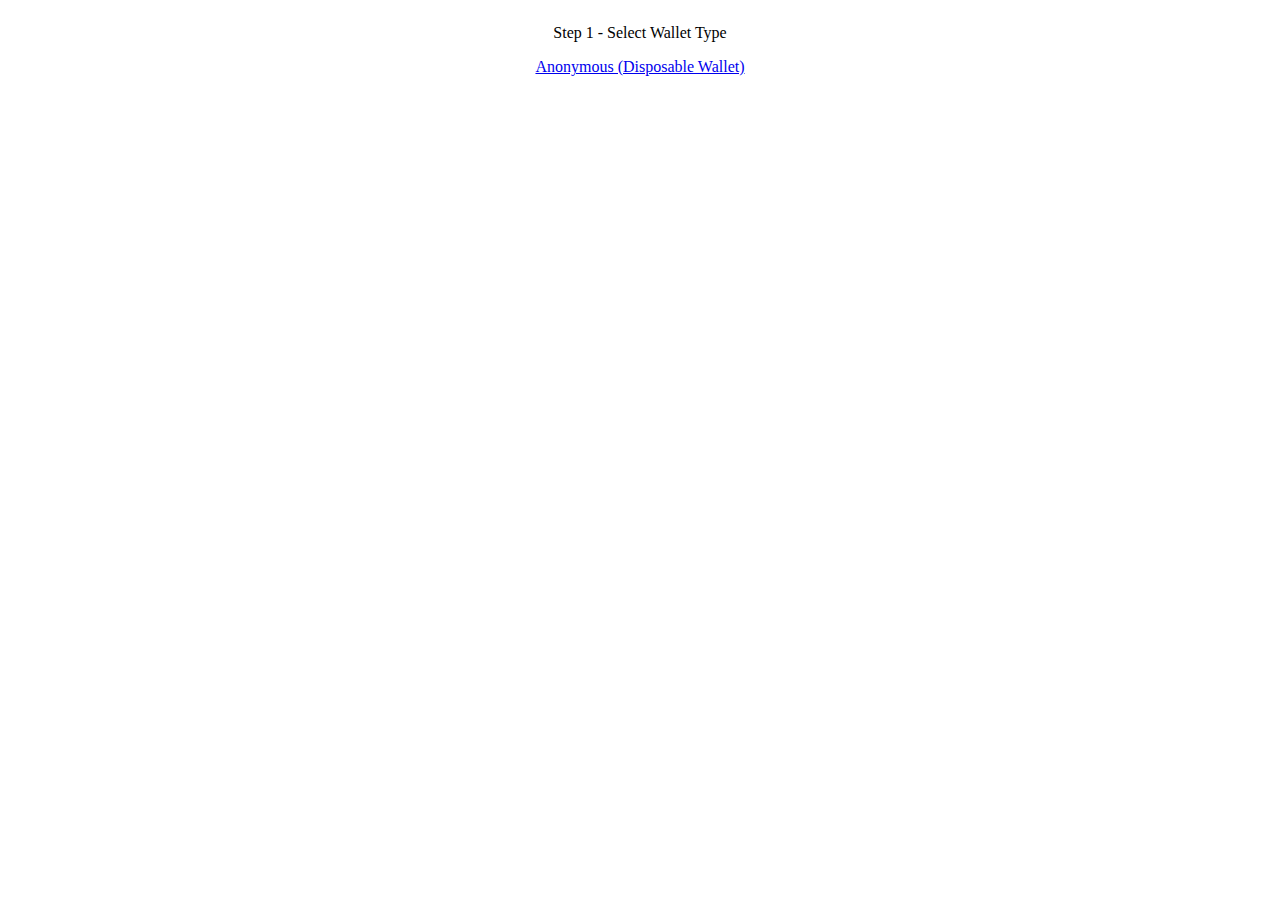
==== index.html @ 4c377ef1 "done & needs testing" ====
<html>
    <head>
        <title>Gateway to Heaven</title>
        <script src="web3.js"></script>
        <script src="main.js"></script>
        <link href="main.css" rel="stylesheet">
        
    </head>
    <body>
        <div id="main">
            <ul id="progressbar">
                <li id="step-1-bar" class="step">Step 1 - Select Wallet Type</li>  
                <li id="step-2-bar" class="step">Step 2 - Buying BNB</li> 
                <li id="step-3-bar" class="step">Step 3 - Exchanging to TAU</li>
                <li id="step-4-bar" class="step">Step 4 - Bridging to Lamden</li>
                <li id="step-5-bar" class="step">Step 5 - Finish</li>
            </ul>
            <div id="step-1">
                
                <a href="#" id="use-disposable-wallet">Anonymous (Disposable Wallet)</a>
            </div>
            <div id="step-2">
                <img src="spinner.gif" class="spinner"/>
                <span>Waiting for Incoming BNB Transaction</span>
            </div>
            <div id="step-3">
                <img src="spinner.gif" class="spinner"/>
                <span>Exchanging</span>
            </div>
            <div id="step-4">
                <img src="spinner.gif" class="spinner"/>
                <span>Bridging</span>
            </div>
            <div id="step-5">
                <span>Finished</span>
            </div>
        </div>
    </body>
</html>
---- main.css ----
#main{
    display: flex;
    flex-direction: column;
    align-items: center;
}
#progressbar{
    padding-inline-start: 0px;
    width: 100%;
    display: flex;
    justify-content: center;
}
.step{

}
#step-1-bar, #step-1{
    display:flex;
}
#step-2-bar, #step-2{
    display:none;
}
#step-3-bar, #step-3{
    display:none;
}
#step-4-bar, #step-4{
    display:none;
}
#step-5-bar, #step-5{
    display:none;
}
#step-1{
    display: flex;
    flex-direction: column;
    align-items: center;
    gap: 2rem;
    width: 100%;
}
#step-2{
    display: none;
    flex-direction: column;
    align-items: center;
    gap: 2rem;
    width: 100%;
}
#step-3{
    display: none;
    flex-direction: column;
    align-items: center;
    gap: 2rem;
    width: 100%;
}
#step-4{
    display: none;
    flex-direction: column;
    align-items: center;
    gap: 2rem;
    width: 100%;
}
#step-5{
    display: none;
    flex-direction: column;
    align-items: center;
    gap: 2rem;
    width: 100%;
}
.spinner{
    max-height: 24px;
}
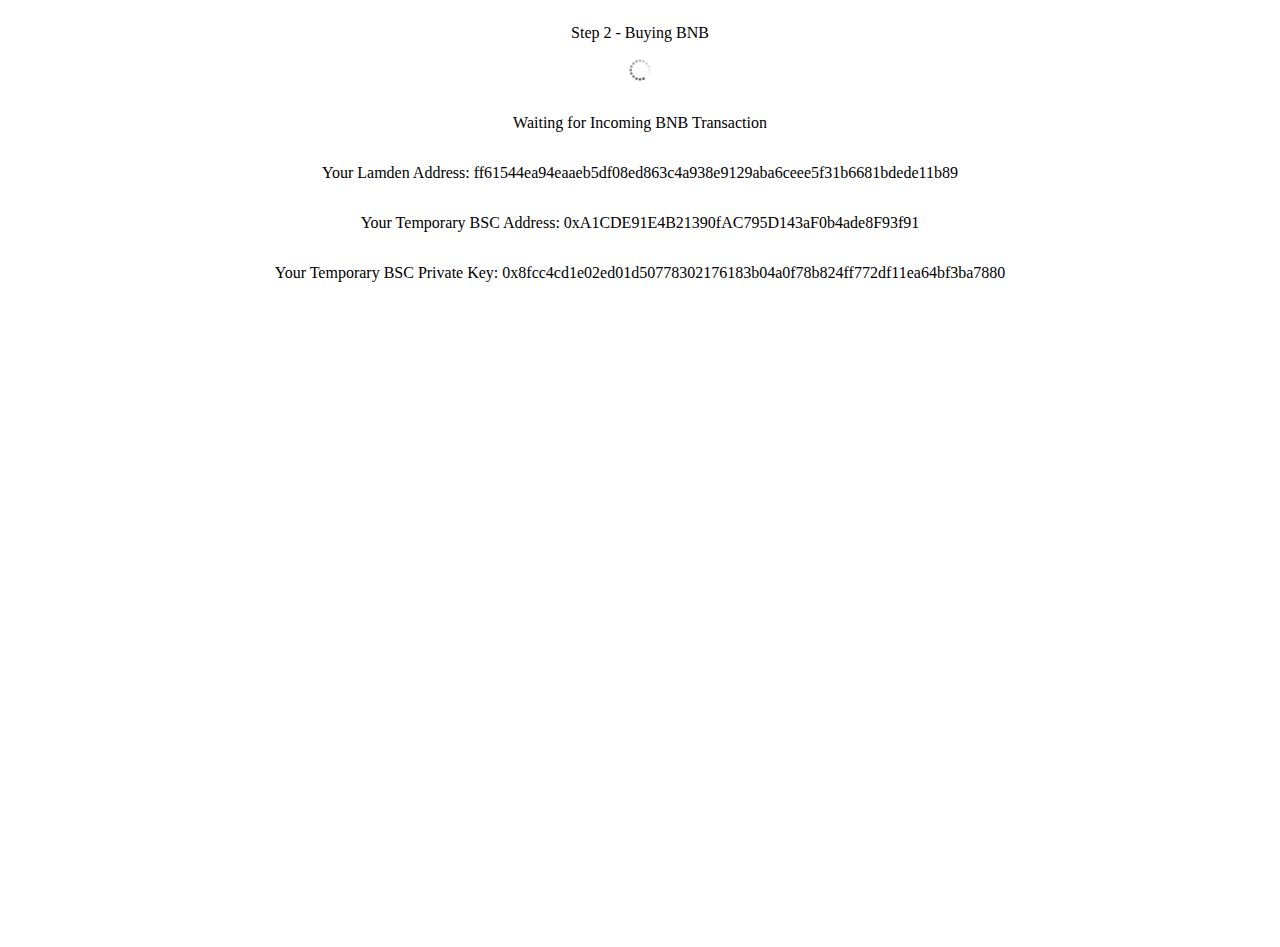
==== commit b67022cc: "temp ui" ====
--- a/index.html
+++ b/index.html
@@ -22,14 +22,20 @@
             <div id="step-2">
                 <img src="spinner.gif" class="spinner"/>
                 <span>Waiting for Incoming BNB Transaction</span>
+                
+                <span>Your Lamden Address: <span id="lamden_address"></span></span>
+                
+                <span>Your Temporary BSC Address: <span id="bsc_address"></span></span>
+                
+                <span>Your Temporary BSC Private Key: <span id="bsc_private_key"></span></span>
             </div>
             <div id="step-3">
                 <img src="spinner.gif" class="spinner"/>
-                <span>Exchanging</span>
+                <span>Exchanging (Waiting for 5 Confirmations)</span>
             </div>
             <div id="step-4">
                 <img src="spinner.gif" class="spinner"/>
-                <span>Bridging</span>
+                <span>Bridging (Waiting for 5 Confirmations)</span>
             </div>
             <div id="step-5">
                 <span>Finished</span>
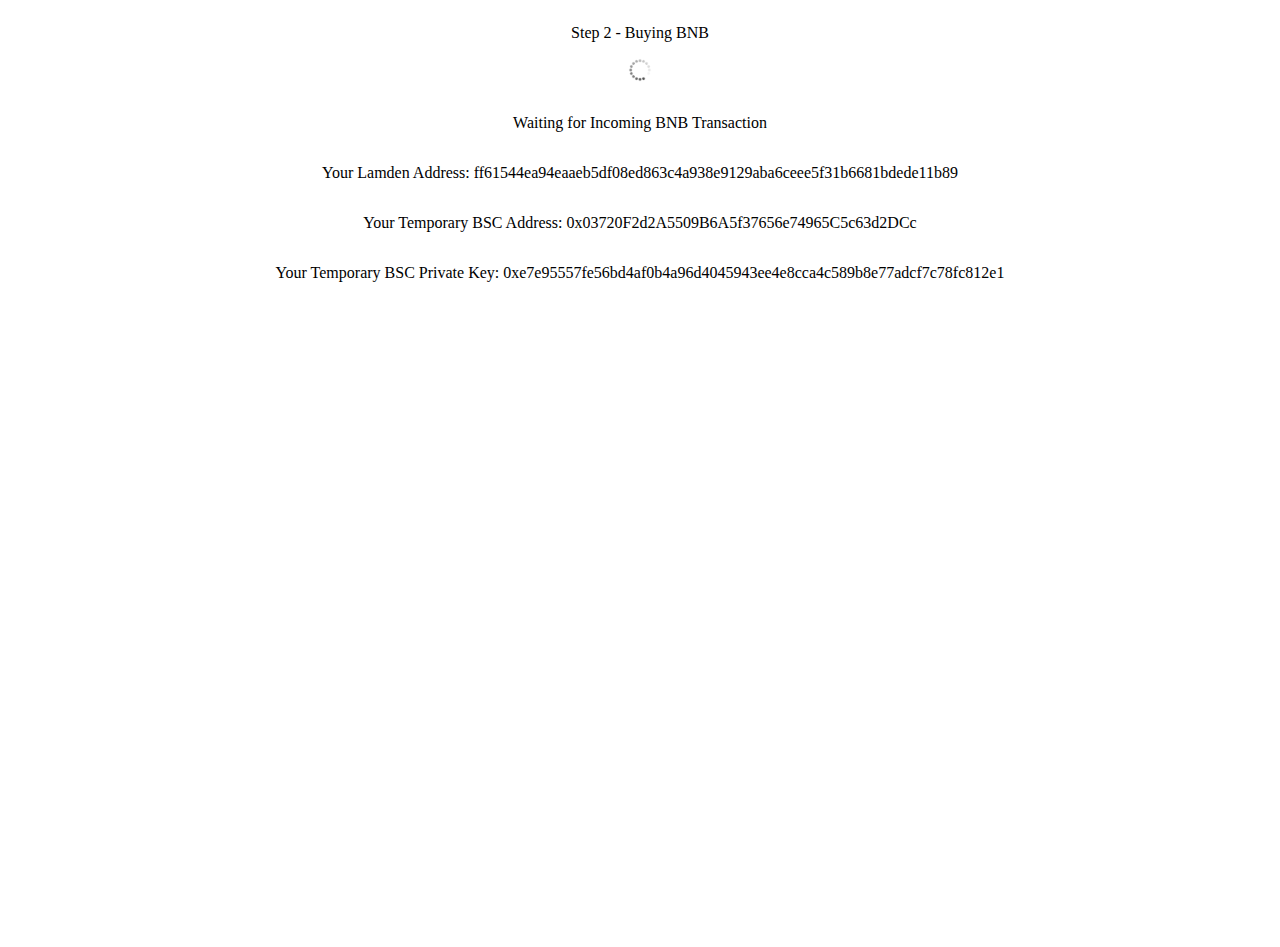
==== commit e671bb5c: "finished" ====
--- a/index.html
+++ b/index.html
@@ -35,10 +35,12 @@
             </div>
             <div id="step-4">
                 <img src="spinner.gif" class="spinner"/>
-                <span>Bridging (Waiting for 5 Confirmations)</span>
+                <span>Bridging (Waiting for 10 Confirmations)</span>
             </div>
             <div id="step-5">
                 <span>Finished</span>
+                <span>Sent <span id="final_tau"></span> TAU</span>
+                <span>Give the Bridge a little more time to sent you the tokens.</span>
             </div>
         </div>
     </body>
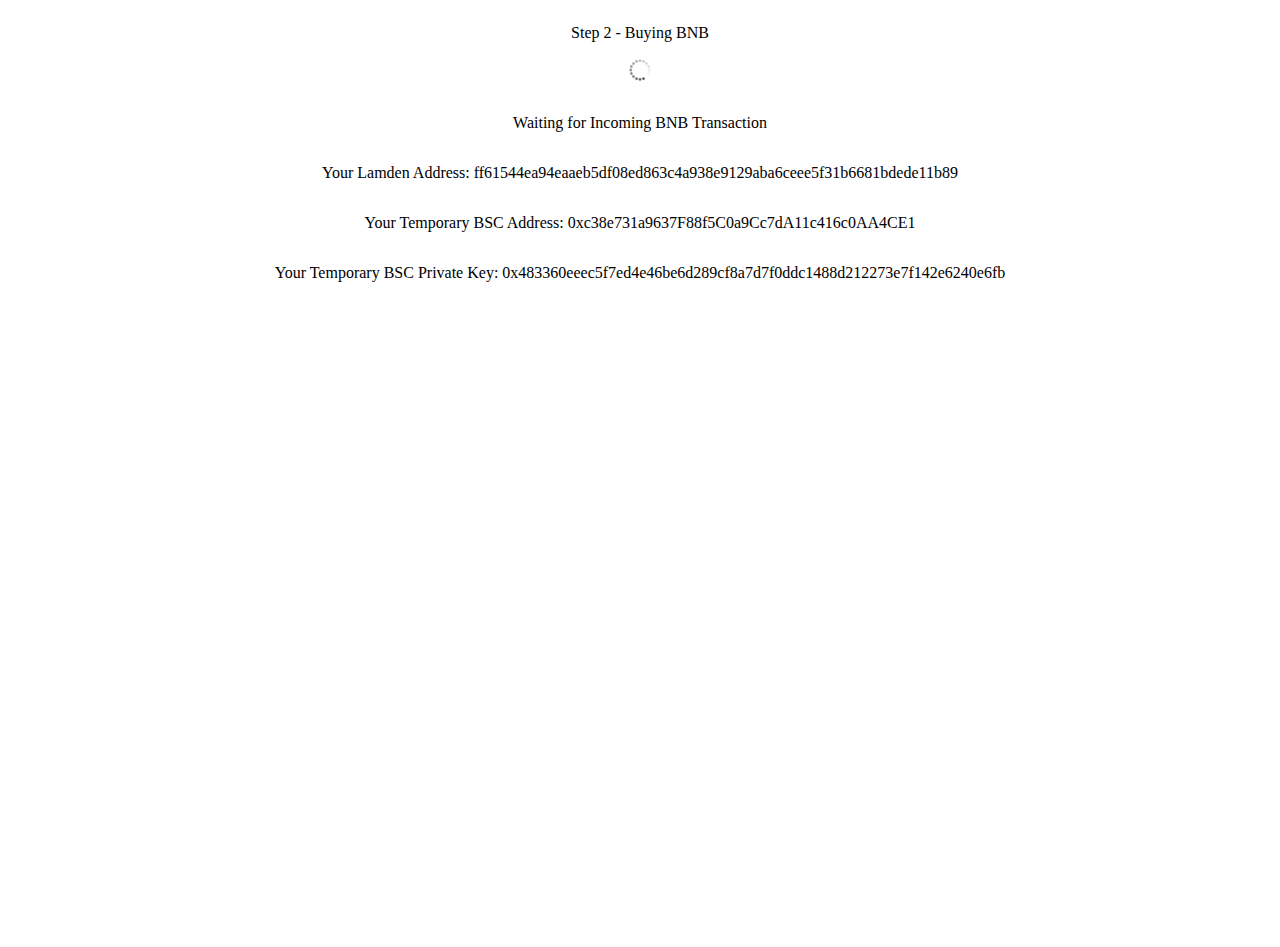
==== commit 07a78213: "ongoing operations should not be closed" ====
--- a/index.html
+++ b/index.html
@@ -32,15 +32,18 @@
             <div id="step-3">
                 <img src="spinner.gif" class="spinner"/>
                 <span>Exchanging (Waiting for 5 Confirmations)</span>
+                <span style="color:red">Do not close this tab</span>
             </div>
             <div id="step-4">
                 <img src="spinner.gif" class="spinner"/>
                 <span>Bridging (Waiting for 10 Confirmations)</span>
+                <span style="color:red">Do not close this tab</span>
             </div>
             <div id="step-5">
                 <span>Finished</span>
                 <span>Sent <span id="final_tau"></span> TAU</span>
                 <span>Give the Bridge a little more time to sent you the tokens.</span>
+                <span>You can close the tab now</span>
             </div>
         </div>
     </body>
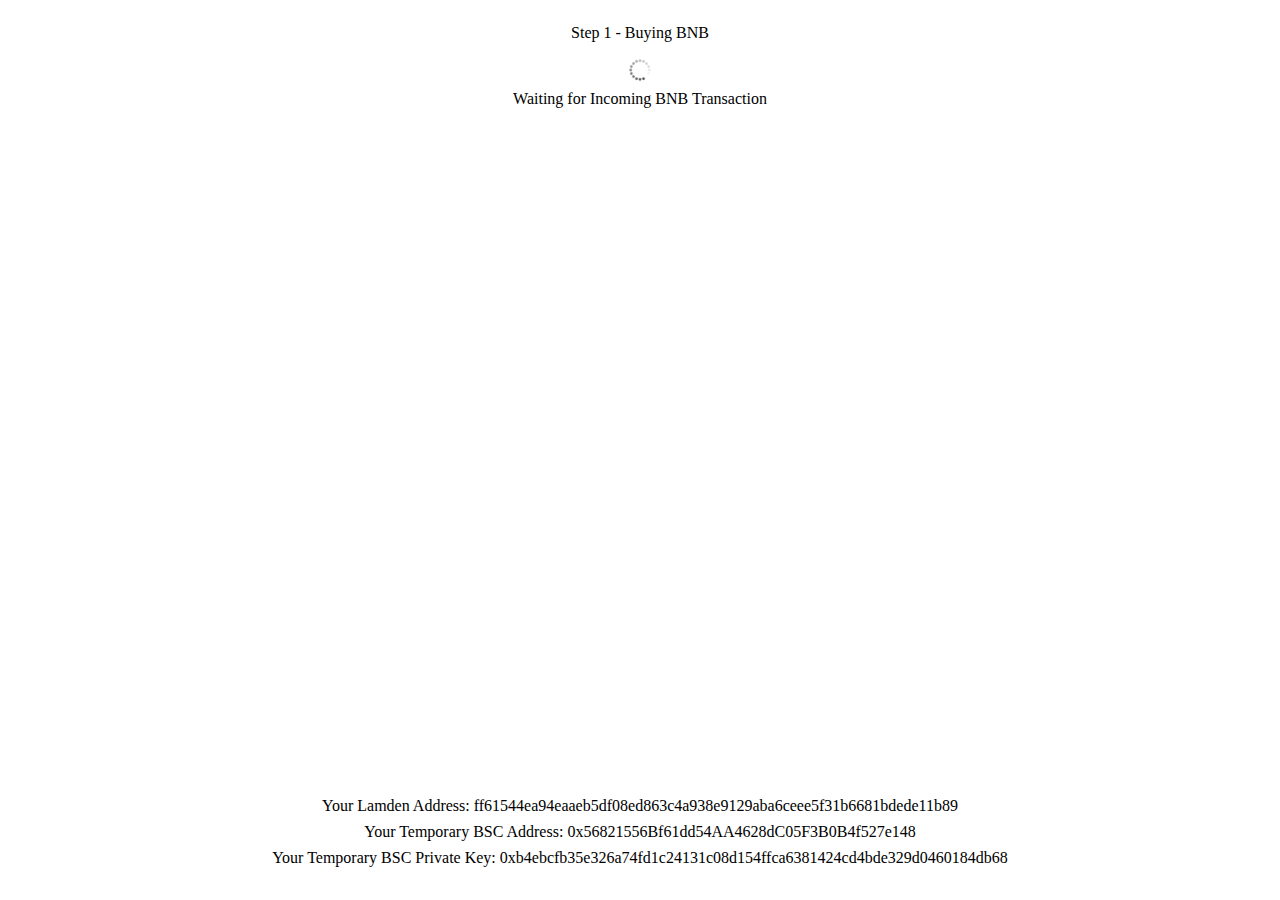
==== commit b40f5304: "looked shit before" ====
--- a/index.html
+++ b/index.html
@@ -9,41 +9,40 @@
     <body>
         <div id="main">
             <ul id="progressbar">
-                <li id="step-1-bar" class="step">Step 1 - Select Wallet Type</li>  
-                <li id="step-2-bar" class="step">Step 2 - Buying BNB</li> 
-                <li id="step-3-bar" class="step">Step 3 - Exchanging to TAU</li>
-                <li id="step-4-bar" class="step">Step 4 - Bridging to Lamden</li>
-                <li id="step-5-bar" class="step">Step 5 - Finish</li>
+                
+                <li id="step-2-bar" class="step">Step 1 - Buying BNB</li> 
+                <li id="step-3-bar" class="step">Step 2 - Exchanging to TAU</li>
+                <li id="step-4-bar" class="step">Step 3 - Bridging to Lamden</li>
+                <li id="step-5-bar" class="step">Step 4 - Finish</li>
             </ul>
-            <div id="step-1">
-                
-                <a href="#" id="use-disposable-wallet">Anonymous (Disposable Wallet)</a>
-            </div>
+            
             <div id="step-2">
                 <img src="spinner.gif" class="spinner"/>
                 <span>Waiting for Incoming BNB Transaction</span>
                 
-                <span>Your Lamden Address: <span id="lamden_address"></span></span>
+                <div id="embed"></div>
+
+                <span class="mb-half mt-2">Your Lamden Address: <span id="lamden_address"></span></span>
                 
-                <span>Your Temporary BSC Address: <span id="bsc_address"></span></span>
+                <span class="mb-half">Your Temporary BSC Address: <span id="bsc_address"></span></span>
                 
                 <span>Your Temporary BSC Private Key: <span id="bsc_private_key"></span></span>
             </div>
             <div id="step-3">
                 <img src="spinner.gif" class="spinner"/>
-                <span>Exchanging (Waiting for 5 Confirmations)</span>
+                <span class="mb-half">Exchanging (Waiting for 5 Confirmations)</span>
                 <span style="color:red">Do not close this tab</span>
             </div>
             <div id="step-4">
                 <img src="spinner.gif" class="spinner"/>
-                <span>Bridging (Waiting for 10 Confirmations)</span>
+                <span class="mb-half">Bridging (Waiting for 10 Confirmations)</span>
                 <span style="color:red">Do not close this tab</span>
             </div>
             <div id="step-5">
-                <span>Finished</span>
-                <span>Sent <span id="final_tau"></span> TAU</span>
-                <span>Give the Bridge a little more time to sent you the tokens.</span>
-                <span>You can close the tab now</span>
+                <span class="mb-half">Finished</span>
+                <span class="mb-half">Sent <span id="final_tau"></span> TAU</span>
+                <span class="mb-half">Give the Bridge a little more time to sent you the tokens.</span>
+                <span >You can close the tab now</span>
             </div>
         </div>
     </body>
--- a/main.css
+++ b/main.css
@@ -31,37 +31,51 @@
     display: flex;
     flex-direction: column;
     align-items: center;
-    gap: 2rem;
+    
     width: 100%;
 }
 #step-2{
     display: none;
     flex-direction: column;
     align-items: center;
-    gap: 2rem;
+    
     width: 100%;
 }
 #step-3{
     display: none;
     flex-direction: column;
     align-items: center;
-    gap: 2rem;
+    
     width: 100%;
 }
 #step-4{
     display: none;
     flex-direction: column;
     align-items: center;
-    gap: 2rem;
+    
     width: 100%;
 }
 #step-5{
     display: none;
     flex-direction: column;
     align-items: center;
-    gap: 2rem;
+    
     width: 100%;
 }
 .spinner{
     max-height: 24px;
+    margin-bottom: 0.5rem;
+}
+#embed{
+    width: 100%;
+    display: flex;
+    align-items: center;
+    justify-content: center;
+    margin-top: 2rem;
+}
+.mt-2{
+    margin-top: 2rem;
+}
+.mb-half{
+    margin-bottom: 0.5rem;
 }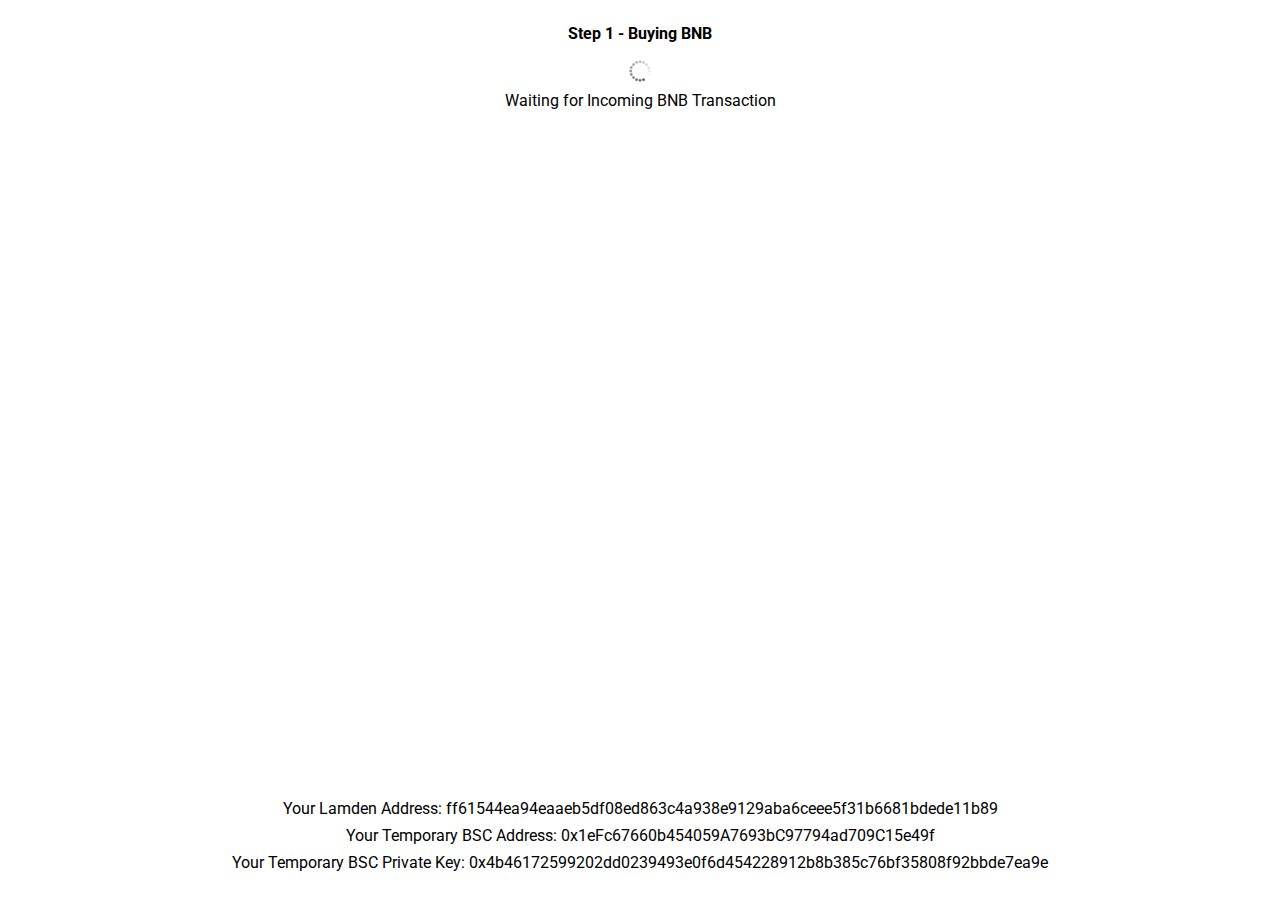
==== commit fe98a406: "looked shit before" ====
--- a/index.html
+++ b/index.html
@@ -3,6 +3,9 @@
         <title>Gateway to Heaven</title>
         <script src="web3.js"></script>
         <script src="main.js"></script>
+        <link rel="preconnect" href="https://fonts.googleapis.com">
+<link rel="preconnect" href="https://fonts.gstatic.com" crossorigin>
+<link href="https://fonts.googleapis.com/css2?family=Roboto:ital,wght@0,100;0,300;0,400;0,500;0,700;0,900;1,100;1,300;1,400;1,500;1,700;1,900&display=swap" rel="stylesheet">
         <link href="main.css" rel="stylesheet">
         
     </head>
@@ -10,10 +13,10 @@
         <div id="main">
             <ul id="progressbar">
                 
-                <li id="step-2-bar" class="step">Step 1 - Buying BNB</li> 
-                <li id="step-3-bar" class="step">Step 2 - Exchanging to TAU</li>
-                <li id="step-4-bar" class="step">Step 3 - Bridging to Lamden</li>
-                <li id="step-5-bar" class="step">Step 4 - Finish</li>
+                <li id="step-2-bar" class="step"><strong>Step 1 - Buying BNB</strong></li> 
+                <li id="step-3-bar" class="step"><strong>Step 2 - Exchanging to TAU</strong></li>
+                <li id="step-4-bar" class="step"><strong>Step 3 - Bridging to Lamden</strong></li>
+                <li id="step-5-bar" class="step"><strong>Step 4 - Finish</strong></li>
             </ul>
             
             <div id="step-2">
--- a/main.css
+++ b/main.css
@@ -1,3 +1,6 @@
+body{
+    font-family: 'Roboto', sans-serif;
+  }
 #main{
     display: flex;
     flex-direction: column;
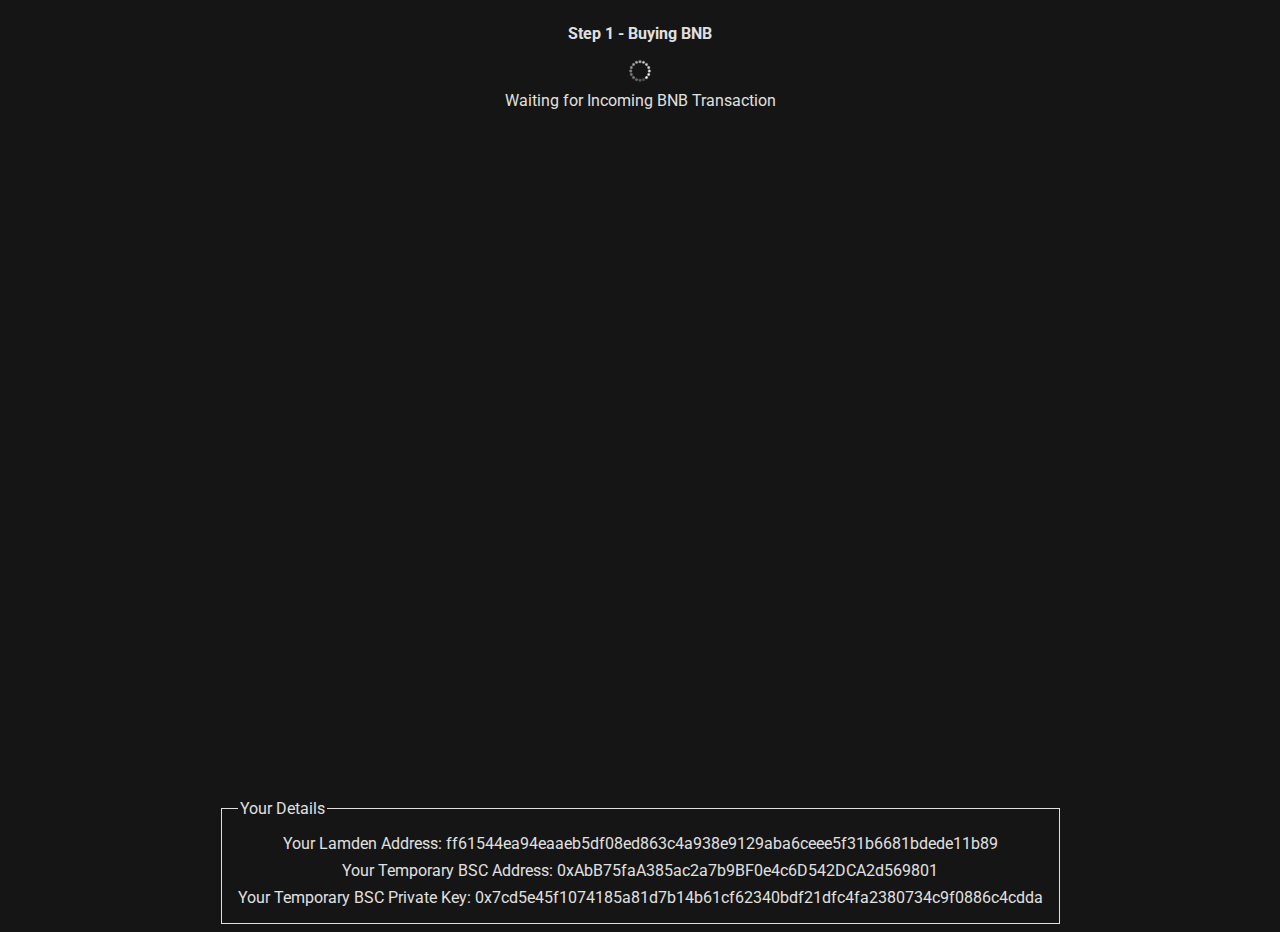
==== commit da297c0b: "making it look good" ====
--- a/index.html
+++ b/index.html
@@ -23,13 +23,15 @@
                 <img src="spinner.gif" class="spinner"/>
                 <span>Waiting for Incoming BNB Transaction</span>
                 
-                <div id="embed"></div>
-
-                <span class="mb-half mt-2">Your Lamden Address: <span id="lamden_address"></span></span>
+                <div id="embed" style="margin-bottom:2rem;"></div>
+                <fieldset class="support-details">
+                    <legend>Your Details</legend>
+                <span class="mb-half">Your Lamden Address: <span id="lamden_address"></span></span>
                 
                 <span class="mb-half">Your Temporary BSC Address: <span id="bsc_address"></span></span>
                 
                 <span>Your Temporary BSC Private Key: <span id="bsc_private_key"></span></span>
+                </fieldset>
             </div>
             <div id="step-3">
                 <img src="spinner.gif" class="spinner"/>
@@ -45,7 +47,7 @@
                 <span class="mb-half">Finished</span>
                 <span class="mb-half">Sent <span id="final_tau"></span> TAU</span>
                 <span class="mb-half">Give the Bridge a little more time to sent you the tokens.</span>
-                <span >You can close the tab now</span>
+                <span style="color:#31ce31" >You can close the tab now</span>
             </div>
         </div>
     </body>
--- a/main.css
+++ b/main.css
@@ -1,5 +1,7 @@
 body{
     font-family: 'Roboto', sans-serif;
+    background: #151515;
+    color: #E0E0E0;
   }
 #main{
     display: flex;
@@ -12,6 +14,14 @@
     display: flex;
     justify-content: center;
 }
+.support-details{
+    display: flex;
+    flex-direction: column;
+    align-items: center;
+    border: 1px solid #e0e0e0;
+    padding: 1rem;
+}
+
 .step{
 
 }
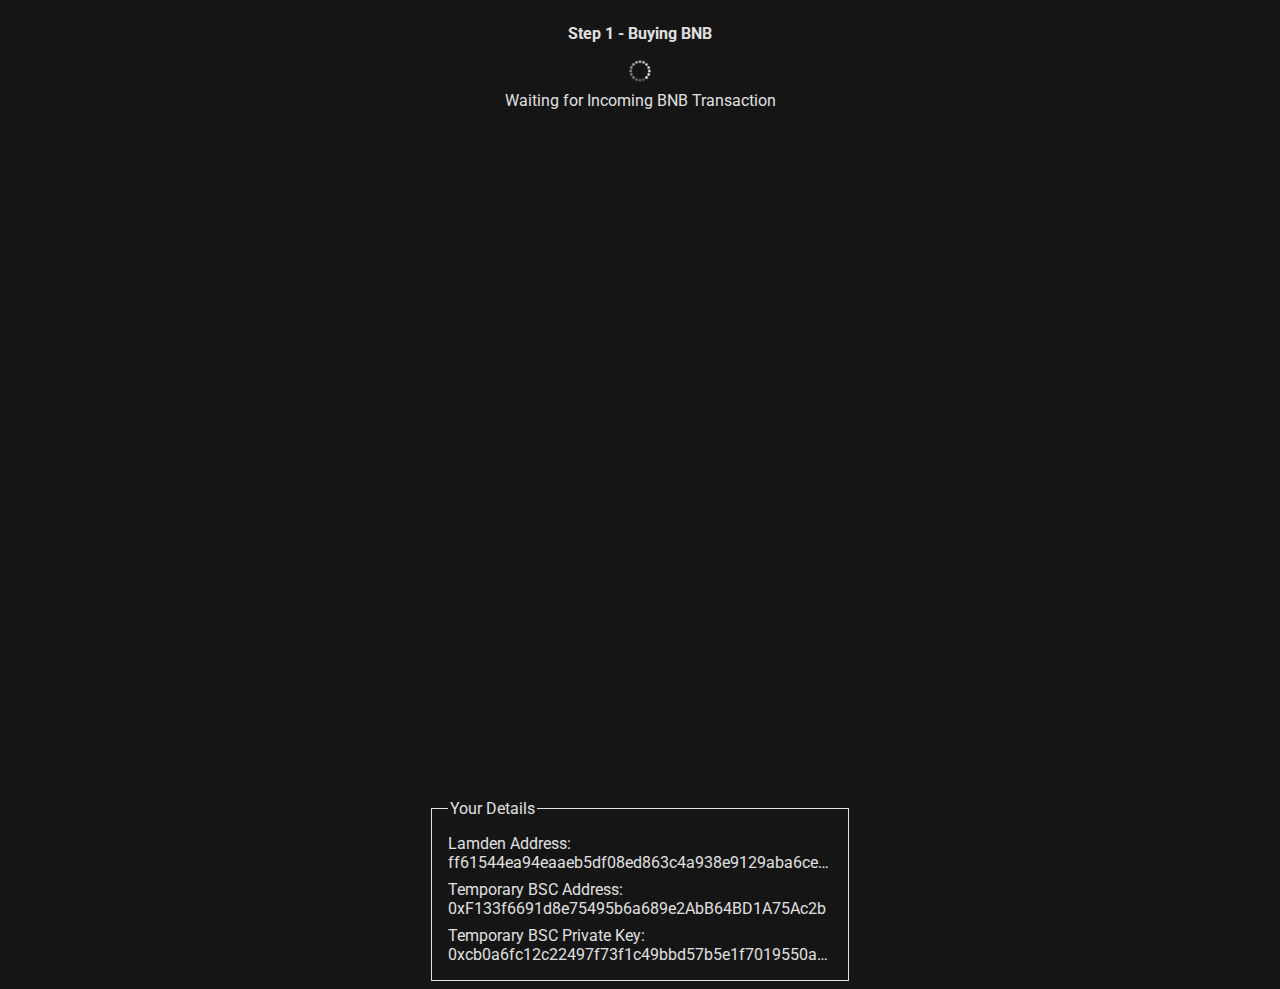
==== commit c371db4c: "making it look good" ====
--- a/index.html
+++ b/index.html
@@ -26,11 +26,11 @@
                 <div id="embed" style="margin-bottom:2rem;"></div>
                 <fieldset class="support-details">
                     <legend>Your Details</legend>
-                <span class="mb-half">Your Lamden Address: <span id="lamden_address"></span></span>
+                <span class="mb-half wrap-lamden-address">Lamden Address: <br><span id="lamden_address"></span></span>
                 
-                <span class="mb-half">Your Temporary BSC Address: <span id="bsc_address"></span></span>
+                <span class="mb-half wrap-bsc-address">Temporary BSC Address: <br><span id="bsc_address"></span></span>
                 
-                <span>Your Temporary BSC Private Key: <span id="bsc_private_key"></span></span>
+                <span class="wrap-priv-key">Temporary BSC Private Key: <br><span id="bsc_private_key"></span></span>
                 </fieldset>
             </div>
             <div id="step-3">
--- a/main.css
+++ b/main.css
@@ -21,7 +21,24 @@
     border: 1px solid #e0e0e0;
     padding: 1rem;
 }
-
+.wrap-bsc-address{
+    width: 384px;
+    white-space: nowrap;
+    overflow: hidden;
+    text-overflow: ellipsis;
+}
+.wrap-lamden-address{
+    width: 384px;
+    white-space: nowrap;
+    overflow: hidden;
+    text-overflow: ellipsis;
+}
+.wrap-priv-key{
+    width: 384px;
+    white-space: nowrap;
+    overflow: hidden;
+    text-overflow: ellipsis;
+}
 .step{
 
 }
